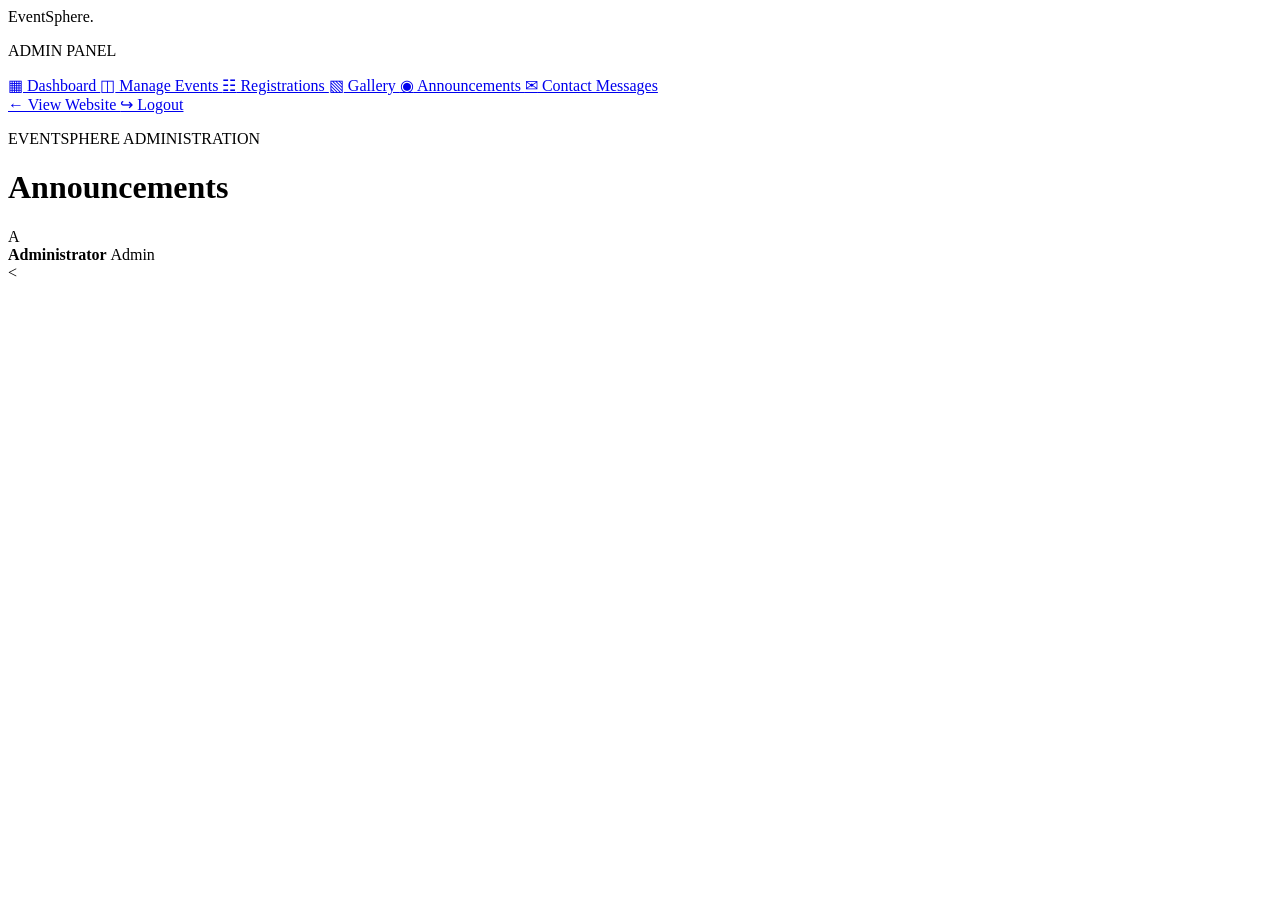
==== admin/announcements.html @ fc77bf04 "Initial EventSphere project upload" ====
<!DOCTYPE html>
<html lang="en">

<head>
    <meta charset="UTF-8">
    <meta name="viewport" content="width=device-width, initial-scale=1.0">

    <title>Announcements | EventSphere</title>

    <link rel="stylesheet" href="../css/style.css">
</head>

<body>

<div class="admin-layout">


    <!-- =====================================================
         SIDEBAR
    ====================================================== -->

    <aside class="admin-sidebar">

        <div class="admin-logo">
            EventSphere<span>.</span>
        </div>

        <p class="admin-label">
            ADMIN PANEL
        </p>

        <nav class="admin-nav">

            <a href="dashboard.html">
                <span>▦</span>
                Dashboard
            </a>

            <a href="manage-events.html">
                <span>◫</span>
                Manage Events
            </a>

            <a href="registrations.html">
                <span>☷</span>
                Registrations
            </a>

            <a href="gallery.html">
                <span>▧</span>
                Gallery
            </a>

            <a href="announcements.html" class="active">
                <span>◉</span>
                Announcements
            </a>

            <a href="messages.html">
                <span>✉</span>
                Contact Messages
            </a>

        </nav>

        <div class="admin-sidebar-bottom">

            <a href="../index.html">
                ← View Website
            </a>

            <a href="login.html">
                ↪ Logout
            </a>

        </div>

    </aside>



    <!-- =====================================================
         MAIN CONTENT
    ====================================================== -->

    <main class="admin-main">


        <!-- TOP HEADER -->

        <header class="admin-topbar">

            <div>

                <p class="admin-small-title">
                    EVENTSPHERE ADMINISTRATION
                </p>

                <h1>
                    Announcements
                </h1>

            </div>


            <div class="admin-profile">

                <div class="admin-avatar">
                    A
                </div>

                <div>

                    <strong>
                        Administrator
                    </strong>

                    <span>
                        Admin
                    </span>

                </div>

            </div>

        </header>



        <!-- =====================================================
             PAGE INTRODUCTION
        ====================================================== -->

        <
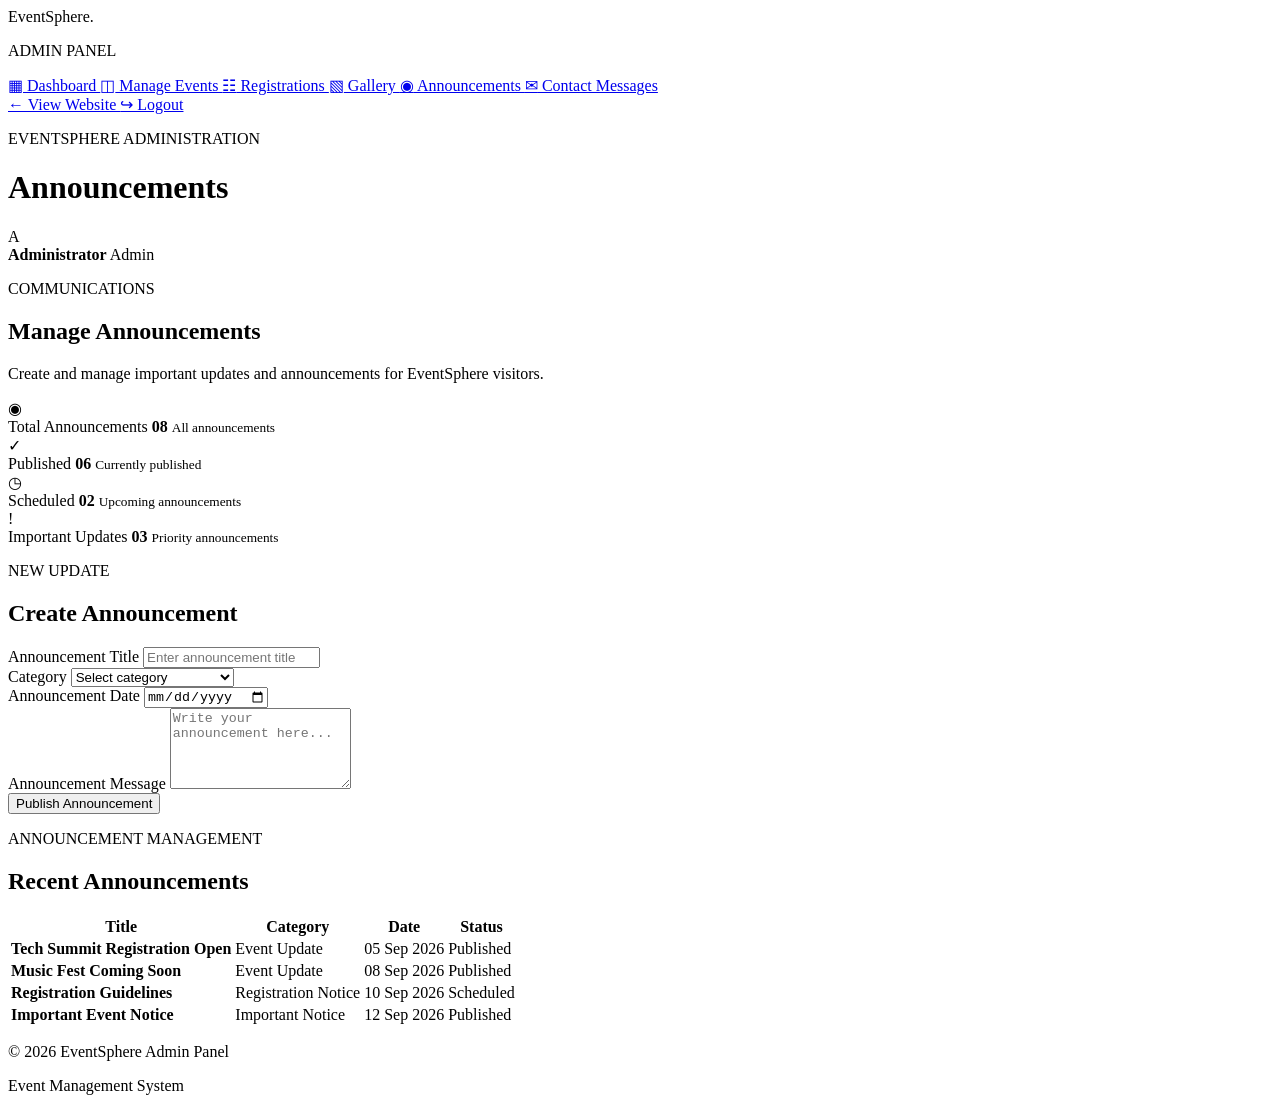
==== commit b9ae04d0: "Update announcements.html" ====
--- a/admin/announcements.html
+++ b/admin/announcements.html
@@ -1,3 +1,4 @@
+
 <!DOCTYPE html>
 <html lang="en">
 
@@ -5,7 +6,7 @@
     <meta charset="UTF-8">
     <meta name="viewport" content="width=device-width, initial-scale=1.0">
 
-    <title>Announcements | EventSphere</title>
+    <title>Announcements | EventSphere Admin</title>
 
     <link rel="stylesheet" href="../css/style.css">
 </head>
@@ -14,10 +15,7 @@
 
 <div class="admin-layout">
 
-
-    <!-- =====================================================
-         SIDEBAR
-    ====================================================== -->
+    <!-- SIDEBAR -->
 
     <aside class="admin-sidebar">
 
@@ -78,13 +76,9 @@
     </aside>
 
 
-
-    <!-- =====================================================
-         MAIN CONTENT
-    ====================================================== -->
+    <!-- MAIN CONTENT -->
 
     <main class="admin-main">
-
 
         <!-- TOP HEADER -->
 
@@ -102,7 +96,6 @@
 
             </div>
 
-
             <div class="admin-profile">
 
                 <div class="admin-avatar">
@@ -110,15 +103,8 @@
                 </div>
 
                 <div>
-
-                    <strong>
-                        Administrator
-                    </strong>
-
-                    <span>
-                        Admin
-                    </span>
-
+                    <strong>Administrator</strong>
+                    <span>Admin</span>
                 </div>
 
             </div>
@@ -126,9 +112,366 @@
         </header>
 
 
-
-        <!-- =====================================================
-             PAGE INTRODUCTION
-        ====================================================== -->
-
-        <+        <!-- WELCOME SECTION -->
+
+        <section class="admin-welcome">
+
+            <div>
+
+                <p class="admin-small-title">
+                    COMMUNICATIONS
+                </p>
+
+                <h2>
+                    Manage Announcements
+                </h2>
+
+                <p>
+                    Create and manage important updates and
+                    announcements for EventSphere visitors.
+                </p>
+
+            </div>
+
+        </section>
+
+
+        <!-- STATISTICS -->
+
+        <section class="admin-stats">
+
+            <div class="admin-stat-card">
+
+                <div class="admin-stat-icon">
+                    ◉
+                </div>
+
+                <div>
+                    <span>Total Announcements</span>
+                    <strong>08</strong>
+                    <small>All announcements</small>
+                </div>
+
+            </div>
+
+            <div class="admin-stat-card">
+
+                <div class="admin-stat-icon">
+                    ✓
+                </div>
+
+                <div>
+                    <span>Published</span>
+                    <strong>06</strong>
+                    <small>Currently published</small>
+                </div>
+
+            </div>
+
+            <div class="admin-stat-card">
+
+                <div class="admin-stat-icon">
+                    ◷
+                </div>
+
+                <div>
+                    <span>Scheduled</span>
+                    <strong>02</strong>
+                    <small>Upcoming announcements</small>
+                </div>
+
+            </div>
+
+            <div class="admin-stat-card">
+
+                <div class="admin-stat-icon">
+                    !
+                </div>
+
+                <div>
+                    <span>Important Updates</span>
+                    <strong>03</strong>
+                    <small>Priority announcements</small>
+                </div>
+
+            </div>
+
+        </section>
+
+
+        <!-- CREATE ANNOUNCEMENT -->
+
+        <section class="admin-panel">
+
+            <div class="admin-panel-header">
+
+                <div>
+
+                    <p class="admin-small-title">
+                        NEW UPDATE
+                    </p>
+
+                    <h2>
+                        Create Announcement
+                    </h2>
+
+                </div>
+
+            </div>
+
+            <form action="#" method="post">
+
+                <div class="form-group">
+
+                    <label for="announcement-title">
+                        Announcement Title
+                    </label>
+
+                    <input
+                        type="text"
+                        id="announcement-title"
+                        name="title"
+                        placeholder="Enter announcement title"
+                        required
+                    >
+
+                </div>
+
+                <div class="form-group">
+
+                    <label for="announcement-category">
+                        Category
+                    </label>
+
+                    <select
+                        id="announcement-category"
+                        name="category"
+                        required
+                    >
+
+                        <option value="">
+                            Select category
+                        </option>
+
+                        <option value="event-update">
+                            Event Update
+                        </option>
+
+                        <option value="registration">
+                            Registration Notice
+                        </option>
+
+                        <option value="general">
+                            General Announcement
+                        </option>
+
+                        <option value="important">
+                            Important Notice
+                        </option>
+
+                    </select>
+
+                </div>
+
+                <div class="form-group">
+
+                    <label for="announcement-date">
+                        Announcement Date
+                    </label>
+
+                    <input
+                        type="date"
+                        id="announcement-date"
+                        name="date"
+                        required
+                    >
+
+                </div>
+
+                <div class="form-group">
+
+                    <label for="announcement-message">
+                        Announcement Message
+                    </label>
+
+                    <textarea
+                        id="announcement-message"
+                        name="message"
+                        rows="5"
+                        placeholder="Write your announcement here..."
+                        required
+                    ></textarea>
+
+                </div>
+
+                <button type="submit" class="submit-button">
+                    Publish Announcement
+                </button>
+
+            </form>
+
+        </section>
+
+
+        <!-- ANNOUNCEMENTS TABLE -->
+
+        <section class="admin-panel registrations-panel">
+
+            <div class="admin-panel-header">
+
+                <div>
+
+                    <p class="admin-small-title">
+                        ANNOUNCEMENT MANAGEMENT
+                    </p>
+
+                    <h2>
+                        Recent Announcements
+                    </h2>
+
+                </div>
+
+            </div>
+
+            <div class="admin-table-wrapper">
+
+                <table class="admin-table">
+
+                    <thead>
+
+                        <tr>
+                            <th>Title</th>
+                            <th>Category</th>
+                            <th>Date</th>
+                            <th>Status</th>
+                        </tr>
+
+                    </thead>
+
+                    <tbody>
+
+                        <tr>
+
+                            <td>
+                                <strong>
+                                    Tech Summit Registration Open
+                                </strong>
+                            </td>
+
+                            <td>
+                                Event Update
+                            </td>
+
+                            <td>
+                                05 Sep 2026
+                            </td>
+
+                            <td>
+                                <span class="status active">
+                                    Published
+                                </span>
+                            </td>
+
+                        </tr>
+
+                        <tr>
+
+                            <td>
+                                <strong>
+                                    Music Fest Coming Soon
+                                </strong>
+                            </td>
+
+                            <td>
+                                Event Update
+                            </td>
+
+                            <td>
+                                08 Sep 2026
+                            </td>
+
+                            <td>
+                                <span class="status active">
+                                    Published
+                                </span>
+                            </td>
+
+                        </tr>
+
+                        <tr>
+
+                            <td>
+                                <strong>
+                                    Registration Guidelines
+                                </strong>
+                            </td>
+
+                            <td>
+                                Registration Notice
+                            </td>
+
+                            <td>
+                                10 Sep 2026
+                            </td>
+
+                            <td>
+                                <span class="status upcoming">
+                                    Scheduled
+                                </span>
+                            </td>
+
+                        </tr>
+
+                        <tr>
+
+                            <td>
+                                <strong>
+                                    Important Event Notice
+                                </strong>
+                            </td>
+
+                            <td>
+                                Important Notice
+                            </td>
+
+                            <td>
+                                12 Sep 2026
+                            </td>
+
+                            <td>
+                                <span class="status active">
+                                    Published
+                                </span>
+                            </td>
+
+                        </tr>
+
+                    </tbody>
+
+                </table>
+
+            </div>
+
+        </section>
+
+
+        <!-- FOOTER -->
+
+        <footer class="admin-footer">
+
+            <p>
+                © 2026 EventSphere Admin Panel
+            </p>
+
+            <p>
+                Event Management System
+            </p>
+
+        </footer>
+
+    </main>
+
+</div>
+
+</body>
+</html>
